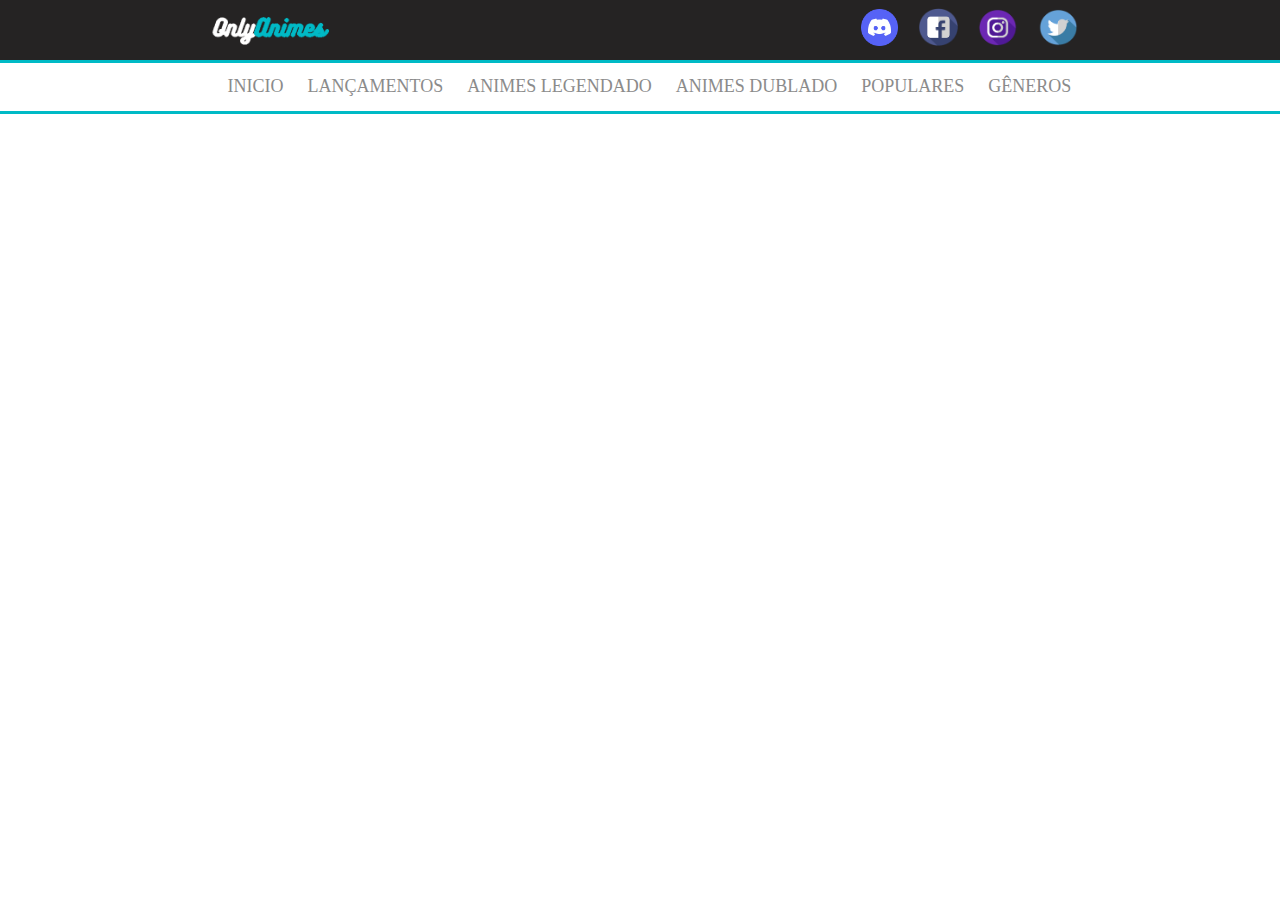
==== index.html @ d325f7c6 "Adcionando audio a logo" ====
<html>
  <head>
    <link rel="stylesheet" href="./css/style.css" />
    <meta charset="UTF-8" />
    <title>OnyAnimes</title>
    <script src="./js/scprit.js"></script>
  </head>

  <body>
    <header class="menu-principal">
      <main>
        <div>
          <div class="logo" onclick="musica()">
            <img src="./img/logo.png" alt="" width="120" onclick="musica()"/>
          </div>
          <div class="redes-sociais">
            <ul>
              <li>
                <a href=""><img src="./img/discord.ico" alt="" width="37" /></a>
              </li>
              <li>
                <a href=""
                  ><img src="./img/facebook.png" alt="" width="40"
                /></a>
              </li>
              <li>
                <a href=""
                  ><img src="./img/instagram.png" alt="" width="40"
                /></a>
              </li>
              <li>
                <a href=""><img src="./img/twitter.png" alt="" width="40" /></a>
              </li>
            </ul>
          </div>
        </div>
      </main>
    </header>
    <main class="menu-2">
      <div>
        <div class="urls">
          <ul>
            <li>
              <a href="">Inicio</a>
            </li>
            <li>
              <a href="">Lançamentos</a>
            </li>
            <li>
              <a href="">Animes Legendado</a>
            </li>
            <li>
              <a href="">Animes Dublado</a>
            </li>
            <li>
              <a href="">Populares</a>
            </li>
            <li>
              <a href="">Gêneros</a>
            </li>
          </ul>
        </div>
      </div>
    </main>
    
  </body>
</html>
---- css/style.css ----
* {
    Margin: 0;
    Padding: 0;
    }
body {
    width: 100%;
    height: 100%;
    margin: auto;
}
ul {
    padding: 0px !important;
}
main {
    margin: 0 auto;
    width: 70%;
}
.menu-principal {
    width: 100%;
    background-color: #252323;
    height: 60px;
}
.logo {
    float: left;
    padding: 17px;
    width: 70%;
}
.redes-sociais ul li{
    display: inline-block;
    padding: 8px;
}
.urls {
    width: 100%;
    height: 48px;
    border-top: 3px solid #00bac6;
    border-bottom: 3px solid #00bac6;
}
.urls ul {
    margin-top: 1%;
    margin-left: 17%;
}
.urls ul li {
    display: inline-block;
    font-size: 18px;
    text-transform: uppercase;
    height: 48px;
}
.urls ul li a{
    padding: 10px;
    text-decoration: none;
    color: #8b8b8b;
}
.urls ul li a:hover {
    color: #00bac6;
    text-decoration: none;
    font-size: 18px;
    text-transform: uppercase;
}
.menu-2 {
    width: 100%;
    background-color: #ffffff;
}
.menu-lancamentos {
    width: 100%;
    background-color: #252323;
}
.lancamentos {
    width: 100%;
    margin-left: 16%;
}
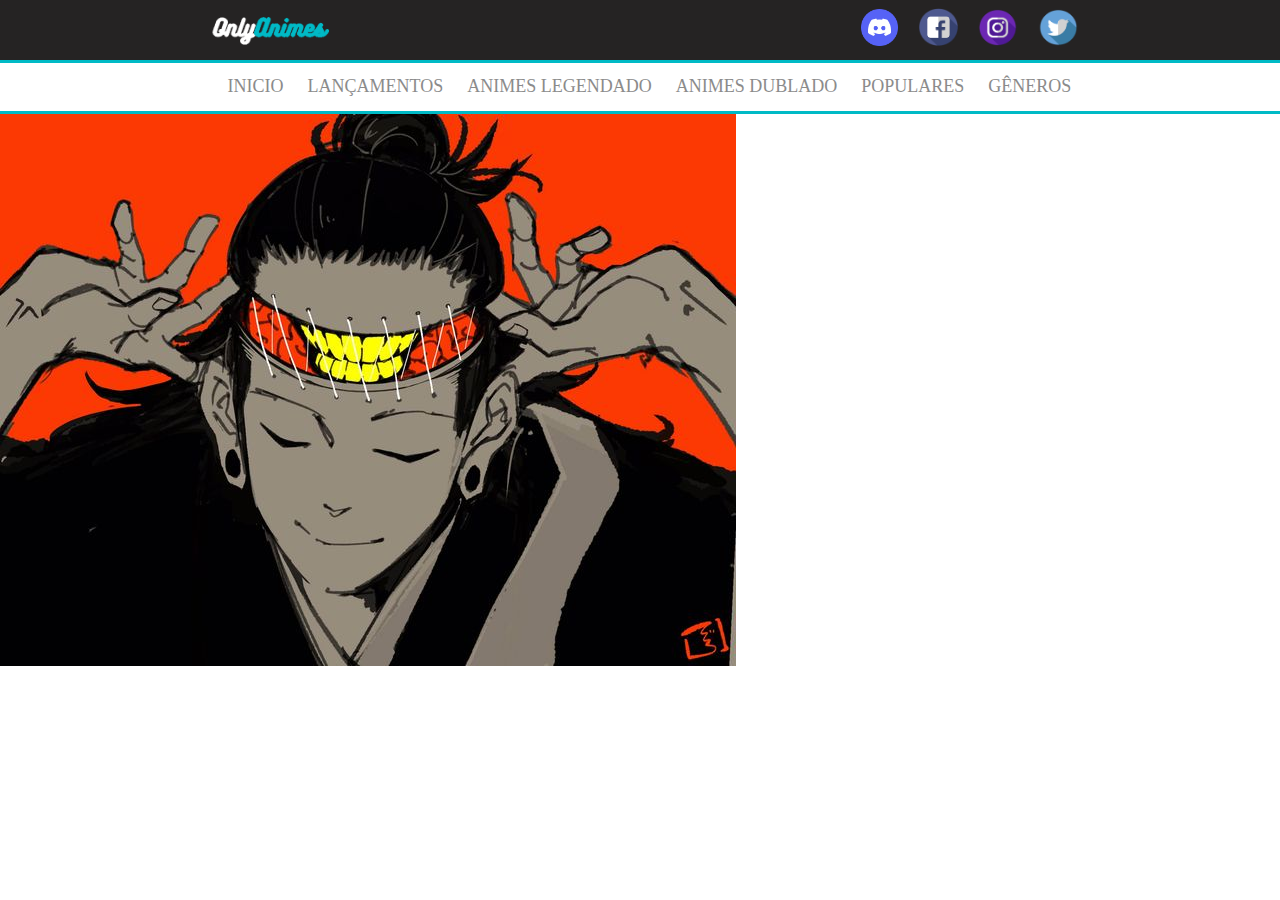
==== commit f0b8e1f7: "adcionando nova img ao site" ====
--- a/index.html
+++ b/index.html
@@ -62,6 +62,7 @@
         </div>
       </div>
     </main>
+    <img src="./img/K.jpg">
     
   </body>
 </html>
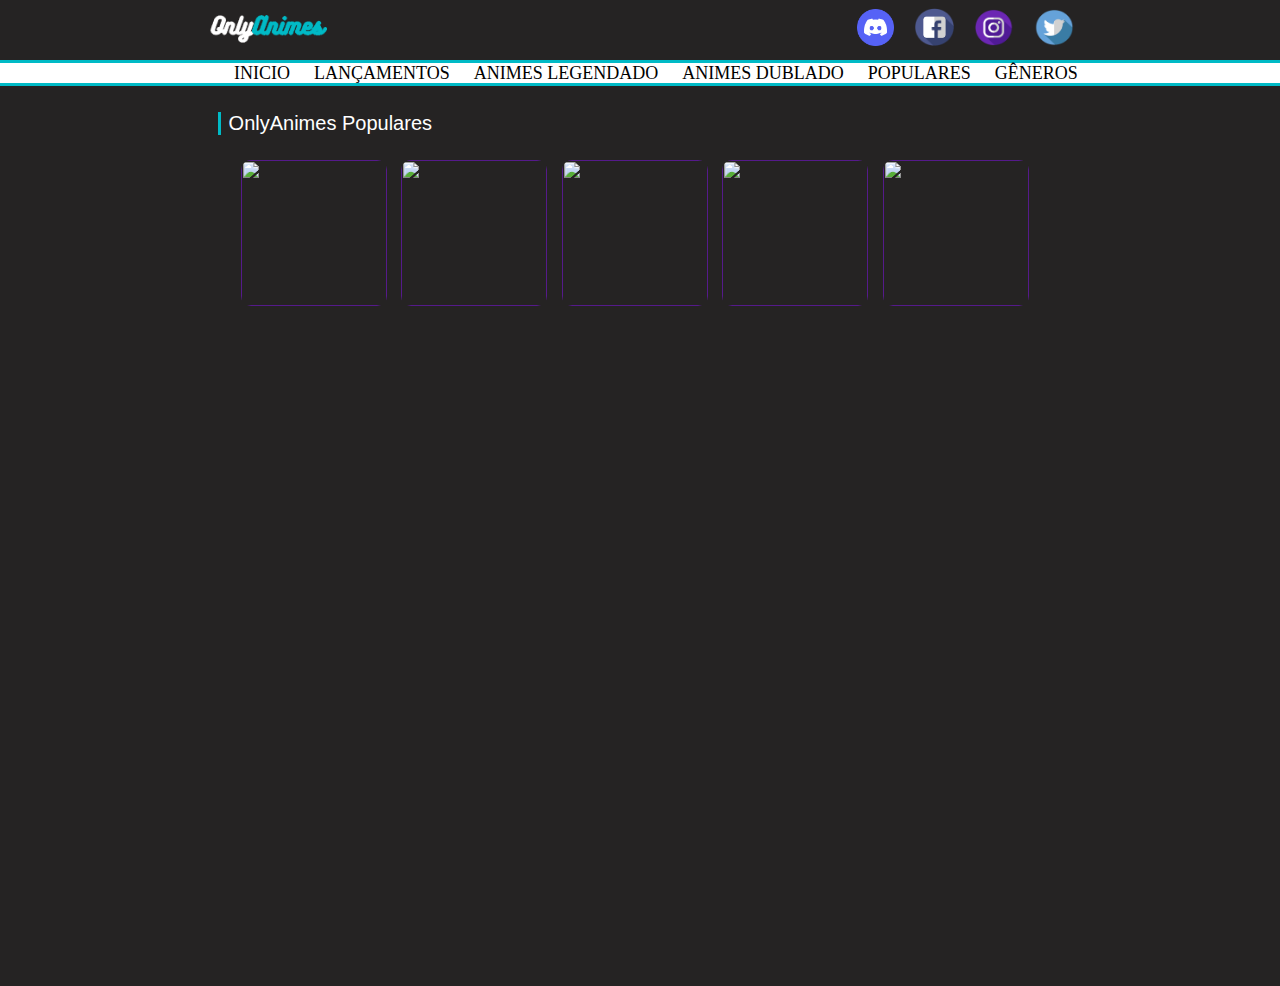
==== commit f6e9a040: "Modificando o background e adcionando imagens" ====
--- a/index.html
+++ b/index.html
@@ -10,8 +10,8 @@
     <header class="menu-principal">
       <main>
         <div>
-          <div class="logo" onclick="musica()">
-            <img src="./img/logo.png" alt="" width="120" onclick="musica()"/>
+          <div class="logo">
+            <img src="./img/logo.png" alt="" width="120" />
           </div>
           <div class="redes-sociais">
             <ul>
@@ -62,7 +62,22 @@
         </div>
       </div>
     </main>
-    <img src="./img/K.jpg">
-    
+    <div>
+    <main class="menu-3">
+      <div>
+        <div class="populares">
+          <ul>
+            <li>OnlyAnimes Populares</li>
+          </ul>
+          <div class="poster">
+            <a href=""><img src="https://animesonline.cc/wp-content/uploads/2019/07/oO5tir7lV4slZHTyhW8lTFrgyif-185x278.jpg"><a>
+            <a href=""><img src="https://animesonline.cc/wp-content/uploads/2019/07/cXC9dtwy9SyODC4Zimi0b8vqzoh-185x278.jpg"></a>
+            <a href=""><img src="https://animesonline.cc/wp-content/uploads/2020/01/obCPZOFe9IoBwZW8NbnRhFAhQxU-185x278.jpg"></a>
+            <a href=""><img src="https://animesonline.cc/wp-content/uploads/2019/09/7sjz43r1dkBpvecDMiiRVNYVllb-185x278.jpg"></a>
+            <a href=""><img src="https://animesonline.cc/wp-content/uploads/2020/01/6R2GkrQW8ZRlZAhEdVKwJjrANwS-185x278.jpg"><a></a>
+          </div>
+        </div>
+    </div>
+    </main>
   </body>
-</html>
+</html>--- a/css/style.css
+++ b/css/style.css
@@ -1,14 +1,14 @@
 * {
     Margin: 0;
     Padding: 0;
-    }
+}
+ul {
+        padding: 0px !important;
+}
 body {
     width: 100%;
     height: 100%;
     margin: auto;
-}
-ul {
-    padding: 0px !important;
 }
 main {
     margin: 0 auto;
@@ -21,7 +21,7 @@
 }
 .logo {
     float: left;
-    padding: 17px;
+    padding: 15px;
     width: 70%;
 }
 .redes-sociais ul li{
@@ -30,24 +30,22 @@
 }
 .urls {
     width: 100%;
-    height: 48px;
+    height: 20px;
     border-top: 3px solid #00bac6;
     border-bottom: 3px solid #00bac6;
 }
 .urls ul {
-    margin-top: 1%;
-    margin-left: 17%;
+    margin-left: 17.5%;
 }
 .urls ul li {
     display: inline-block;
     font-size: 18px;
     text-transform: uppercase;
-    height: 48px;
 }
 .urls ul li a{
     padding: 10px;
     text-decoration: none;
-    color: #8b8b8b;
+    color: #000000;
 }
 .urls ul li a:hover {
     color: #00bac6;
@@ -59,11 +57,36 @@
     width: 100%;
     background-color: #ffffff;
 }
-.menu-lancamentos {
+.menu-3 {
+    width: 100%;
+    height: 100%;
+}
+.populares {
+    height: 100%;
     width: 100%;
     background-color: #252323;
 }
-.lancamentos {
+.populares ul li {
+    padding-left: 8px;
+    margin-top: 2%;
+    margin-left: 17%;
+    display: inline-block;
+    border-left: solid;
+    border-width: 3px;
+    border-left-color: #00bac6;
+    font-size: 20px;
+    color: #ffffff;
+    font-family: sans-serif;
+}
+.poster {
+    margin-top: 2%;
+    margin-left: 18%;
+}
+.poster img {
+    margin-left: 1%;
+}
+.poster a img{
     width: 100%;
-    margin-left: 16%;
+    border-radius: 10px 10px;
+    width: 146px;
 }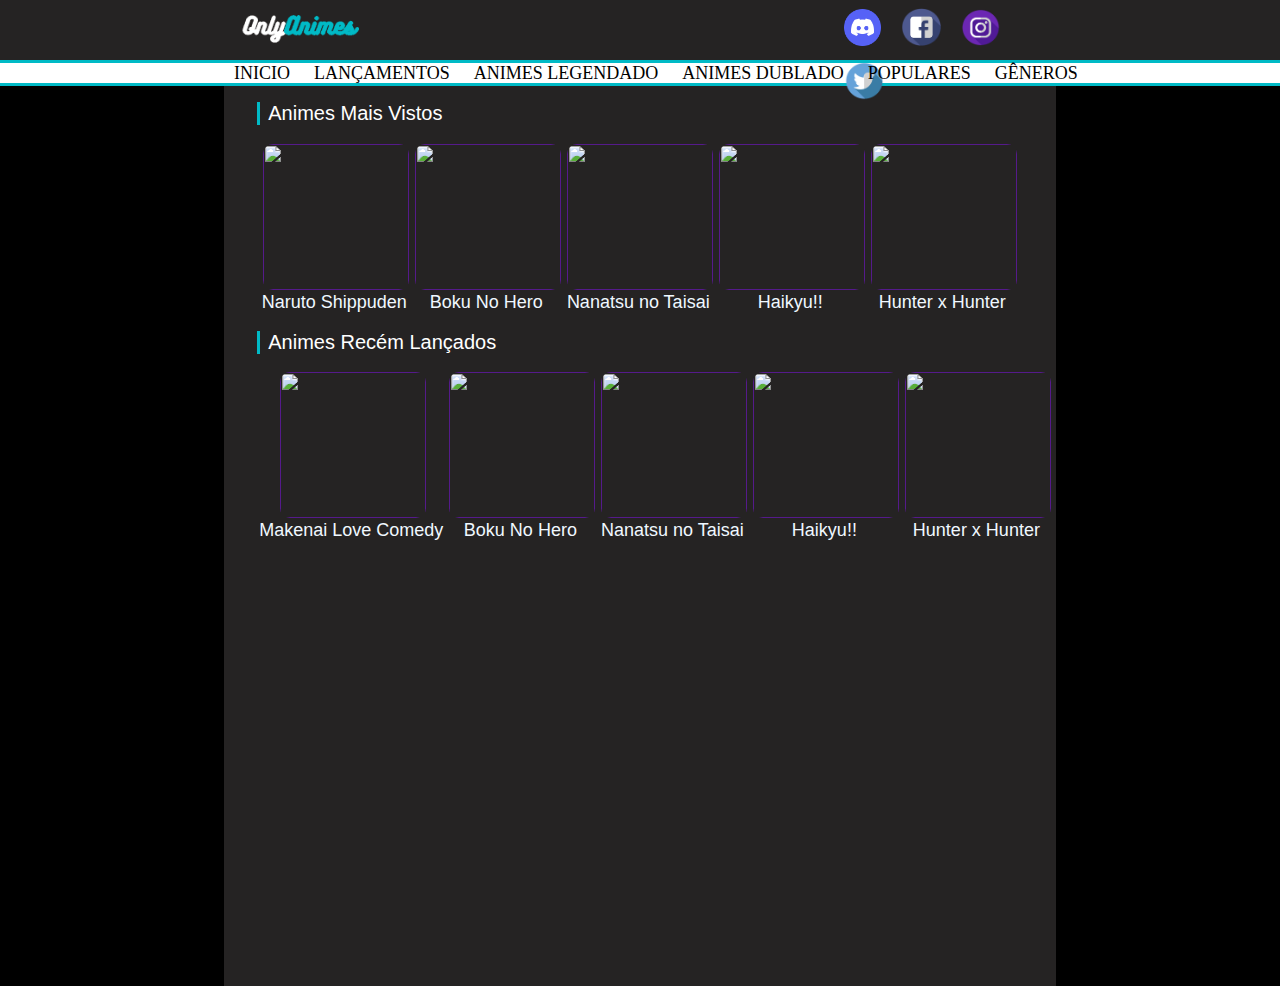
==== commit 8401c625: "Adcionando Lançamentos Recentes e delimitando alguns espaços" ====
--- a/index.html
+++ b/index.html
@@ -1,83 +1,154 @@
 <html>
-  <head>
-    <link rel="stylesheet" href="./css/style.css" />
-    <meta charset="UTF-8" />
-    <title>OnyAnimes</title>
-    <script src="./js/scprit.js"></script>
-  </head>
 
-  <body>
-    <header class="menu-principal">
-      <main>
-        <div>
-          <div class="logo">
-            <img src="./img/logo.png" alt="" width="120" />
-          </div>
-          <div class="redes-sociais">
-            <ul>
-              <li>
-                <a href=""><img src="./img/discord.ico" alt="" width="37" /></a>
-              </li>
-              <li>
-                <a href=""
-                  ><img src="./img/facebook.png" alt="" width="40"
-                /></a>
-              </li>
-              <li>
-                <a href=""
-                  ><img src="./img/instagram.png" alt="" width="40"
-                /></a>
-              </li>
-              <li>
-                <a href=""><img src="./img/twitter.png" alt="" width="40" /></a>
-              </li>
-            </ul>
-          </div>
+<head>
+  <link rel="stylesheet" href="./css/style.css" />
+  <meta charset="UTF-8" />
+  <title>OnyAnimes</title>
+  <script src="./js/scprit.js"></script>
+</head>
+
+<body>
+  <header class="menu-principal">
+    <main>
+      <div>
+        <div class="logo">
+          <img src="./img/logo.png" alt="" width="120" />
         </div>
-      </main>
-    </header>
-    <main class="menu-2">
-      <div>
-        <div class="urls">
+        <div class="redes-sociais">
           <ul>
             <li>
-              <a href="">Inicio</a>
+              <a href=""><img src="./img/discord.ico" alt="" width="37" /></a>
             </li>
             <li>
-              <a href="">Lançamentos</a>
+              <a href=""><img src="./img/facebook.png" alt="" width="40" /></a>
             </li>
             <li>
-              <a href="">Animes Legendado</a>
+              <a href=""><img src="./img/instagram.png" alt="" width="40" /></a>
             </li>
             <li>
-              <a href="">Animes Dublado</a>
-            </li>
-            <li>
-              <a href="">Populares</a>
-            </li>
-            <li>
-              <a href="">Gêneros</a>
+              <a href=""><img src="./img/twitter.png" alt="" width="40" /></a>
             </li>
           </ul>
         </div>
       </div>
     </main>
+  </header>
+  <main class="menu-2">
     <div>
+      <div class="urls">
+        <ul>
+          <li>
+            <a href="">Inicio</a>
+          </li>
+          <li>
+            <a href="">Lançamentos</a>
+          </li>
+          <li>
+            <a href="">Animes Legendado</a>
+          </li>
+          <li>
+            <a href="">Animes Dublado</a>
+          </li>
+          <li>
+            <a href="">Populares</a>
+          </li>
+          <li>
+            <a href="">Gêneros</a>
+          </li>
+        </ul>
+      </div>
+    </div>
+  </main>
+  <div class="center">
     <main class="menu-3">
       <div>
         <div class="populares">
           <ul>
-            <li>OnlyAnimes Populares</li>
+            <li>Animes Mais Vistos</li>
           </ul>
-          <div class="poster">
-            <a href=""><img src="https://animesonline.cc/wp-content/uploads/2019/07/oO5tir7lV4slZHTyhW8lTFrgyif-185x278.jpg"><a>
-            <a href=""><img src="https://animesonline.cc/wp-content/uploads/2019/07/cXC9dtwy9SyODC4Zimi0b8vqzoh-185x278.jpg"></a>
-            <a href=""><img src="https://animesonline.cc/wp-content/uploads/2020/01/obCPZOFe9IoBwZW8NbnRhFAhQxU-185x278.jpg"></a>
-            <a href=""><img src="https://animesonline.cc/wp-content/uploads/2019/09/7sjz43r1dkBpvecDMiiRVNYVllb-185x278.jpg"></a>
-            <a href=""><img src="https://animesonline.cc/wp-content/uploads/2020/01/6R2GkrQW8ZRlZAhEdVKwJjrANwS-185x278.jpg"><a></a>
+          <div>
+            <table class="poster">
+              <tbody>
+                <tr>
+                  <td>
+                    <a href=""><img
+                        src="https://animesonline.cc/wp-content/uploads/2019/09/ic9Gb4Zz09ns3JPYHdax8u5kt0n-185x278.jpg"><a>
+                  </td>
+                  <td>
+                    <a href=""><img
+                        src="https://animesonline.cc/wp-content/uploads/2019/07/5Ui54VS5oxmPzzdEGJEUkW0uESI-185x278.jpg"></a>
+                  </td>
+                  <td>
+                    <a href=""><img
+                        src="https://animesonline.cc/wp-content/uploads/2019/09/fJ0Jy7NNdqIuYcYNqeK7YJHVLL0-185x278.jpg"></a>
+                  </td>
+                  <td>
+                    <a href=""><img
+                        src="https://animesonline.cc/wp-content/uploads/2020/01/aXhi0b2MZWHekY402PyNjrj3LnR-185x278.jpg"></a>
+                  </td>
+                  <td>
+                    <a href=""><img
+                        src="https://animesonline.cc/wp-content/uploads/2020/01/obCPZOFe9IoBwZW8NbnRhFAhQxU-185x278.jpg"></a>
+                  </td>
+                </tr>
+              </tbody>
+              <tfoot>
+                <tr>
+                  <td>Naruto Shippuden</td>
+                  <td>Boku No Hero</td>
+                  <td>Nanatsu no Taisai</td>
+                  <td>Haikyu!!</td>
+                  <td>Hunter x Hunter</td>
+                </tr>
+              </tfoot>
+            </table>
+          </div>
+          <div>
+            <ul>
+              <li>Animes Recém Lançados</li>
+            </ul>
+            <div>
+              <table class="poster">
+                <tbody>
+                  <tr>
+                    <td>
+                      <a href=""><img
+                          src="https://animesonline.cc/wp-content/uploads/2021/04/xmVZuD4vr3fMwaPNvSuPZmQ76ai-185x278.jpg"><a>
+                    </td>
+                    <td>
+                      <a href=""><img
+                          src="https://animesonline.cc/wp-content/uploads/2019/07/5Ui54VS5oxmPzzdEGJEUkW0uESI-185x278.jpg"></a>
+                    </td>
+                    <td>
+                      <a href=""><img
+                          src="https://animesonline.cc/wp-content/uploads/2019/09/fJ0Jy7NNdqIuYcYNqeK7YJHVLL0-185x278.jpg"></a>
+                    </td>
+                    <td>
+                      <a href=""><img
+                          src="https://animesonline.cc/wp-content/uploads/2020/01/aXhi0b2MZWHekY402PyNjrj3LnR-185x278.jpg"></a>
+                    </td>
+                    <td>
+                      <a href=""><img
+                          src="https://animesonline.cc/wp-content/uploads/2020/01/obCPZOFe9IoBwZW8NbnRhFAhQxU-185x278.jpg"></a>
+                    </td>
+                  </tr>
+                </tbody>
+                <tfoot>
+                  <tr>
+                    <td>Makenai Love Comedy</td>
+                    <td>Boku No Hero</td>
+                    <td>Nanatsu no Taisai</td>
+                    <td>Haikyu!!</td>
+                    <td>Hunter x Hunter</td>
+                  </tr>
+                </tfoot>
+              </table>
+            </div>
           </div>
         </div>
+      </div>
     </div>
-    </main>
-  </body>
+  </main>
+</body>
+
 </html>--- a/css/style.css
+++ b/css/style.css
@@ -6,13 +6,18 @@
         padding: 0px !important;
 }
 body {
+    background-color: #000000;
     width: 100%;
     height: 100%;
     margin: auto;
 }
 main {
     margin: 0 auto;
-    width: 70%;
+    width: 65%;
+}
+.center{
+    margin: 0 auto;
+    width: 65%;
 }
 .menu-principal {
     width: 100%;
@@ -66,10 +71,13 @@
     width: 100%;
     background-color: #252323;
 }
+.populares ul {
+    margin-left: 4%;
+}
+
 .populares ul li {
     padding-left: 8px;
     margin-top: 2%;
-    margin-left: 17%;
     display: inline-block;
     border-left: solid;
     border-width: 3px;
@@ -80,13 +88,14 @@
 }
 .poster {
     margin-top: 2%;
-    margin-left: 18%;
-}
-.poster img {
-    margin-left: 1%;
+    margin-left: 4%;
+    font-size: 18px;
+    text-align: center;
+    color: aliceblue;
+    font-family: sans-serif;
 }
 .poster a img{
-    width: 100%;
+    margin-left: 4px;
     border-radius: 10px 10px;
     width: 146px;
-}+}
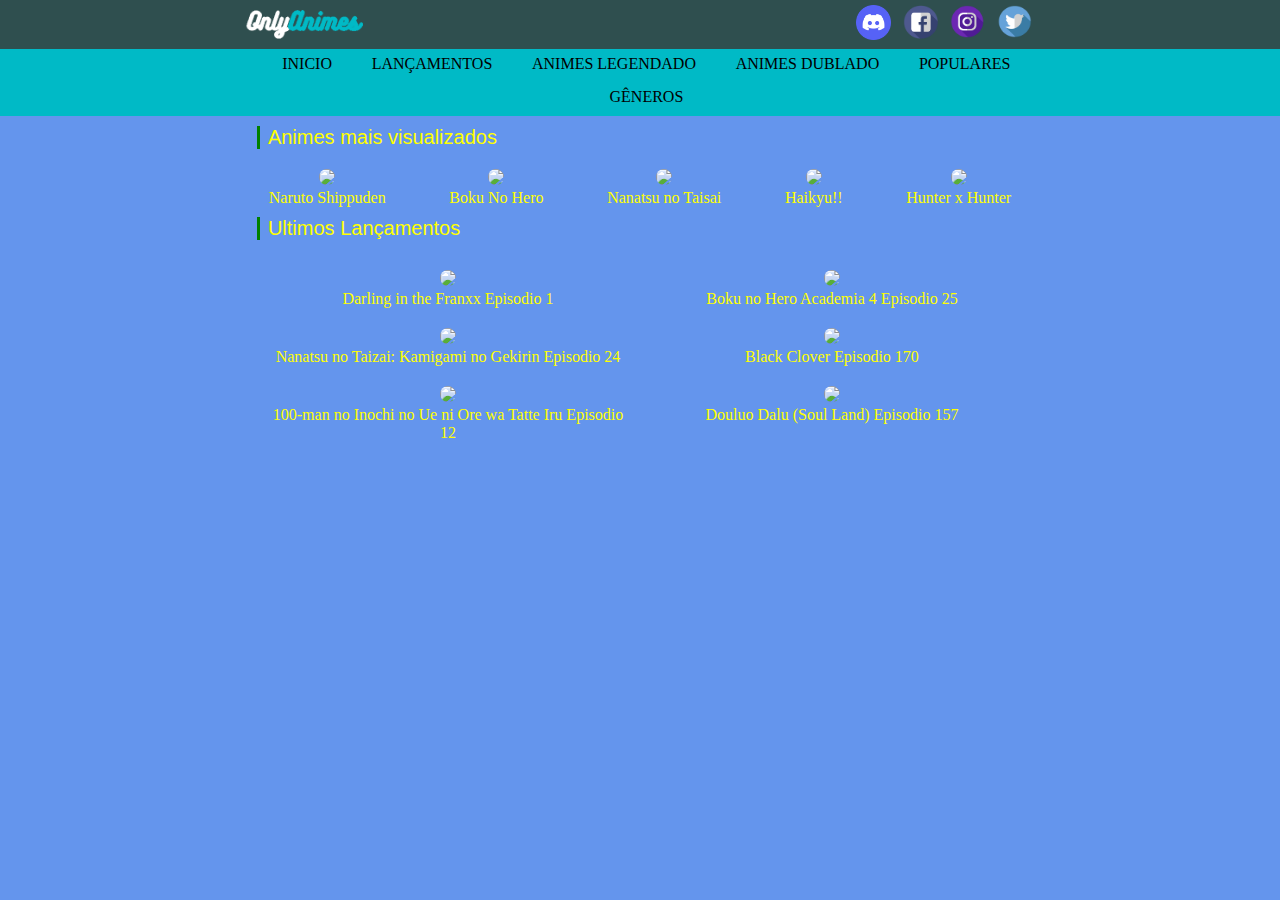
==== commit 1dc9b00b: "Changes" ====
--- a/index.html
+++ b/index.html
@@ -1,154 +1,116 @@
-<html>
+<!Doctype html>
 
 <head>
-  <link rel="stylesheet" href="./css/style.css" />
-  <meta charset="UTF-8" />
-  <title>OnyAnimes</title>
-  <script src="./js/scprit.js"></script>
+  <link rel="stylesheet" href="./css/stile.css">
+  <meta charset="UTF-8">
+  <title>OnlyAnimes</title>
+  <meta name="viewport" content="width=device-width, initial-scale=1.0">
 </head>
 
 <body>
-  <header class="menu-principal">
-    <main>
+  <header class="header">
+    <img src="./img/logo.png" width="120">
+    <nav>
+      <ul class="menu">
+        <li>
+          <a href=""><img src="./img/discord.ico"></a>
+        </li>
+        <li>
+          <a href=""><img src="./img/facebook.png"></a>
+        </li>
+        <li>
+          <a href=""><img src="./img/instagram.png"></a>
+        </li>
+        <li>
+          <a href=""><img src="./img/twitter.png"></a>
+        </li>
+      </ul>
+    </nav>
+  </header>
+  <div class="menu-2">
+    <nav>
+      <ul class="urls">
+        <li>
+          <a href="">Inicio</a>
+        </li>
+        <li>
+          <a href="">Lançamentos</a>
+        </li>
+        <li>
+          <a href="">Animes Legendado</a>
+        </li>
+        <li>
+          <a href="">Animes Dublado</a>
+        </li>
+        <li>
+          <a href="">Populares</a>
+        </li>
+        <li>
+          <a href="#">Gêneros</a>
+        </li>
+      </ul>
+    </nav>
+  </div>
+  </div>
+  <div class="form">
+    <ul>
+      <li>Animes mais visualizados</li>
+    </ul>
+  </div>
+  <section class="menu-3">
+    <div>
+      <a href="#"><img src="https://animesonline.cc/wp-content/uploads/2019/09/ic9Gb4Zz09ns3JPYHdax8u5kt0n-185x278.jpg"></a>
+      <p>Naruto Shippuden</p>
+    </div>
+    <div>
+      <a href="#"><img src="https://animesonline.cc/wp-content/uploads/2019/07/5Ui54VS5oxmPzzdEGJEUkW0uESI-185x278.jpg"></a>
+      <p>Boku No Hero</p>
+    </div>
+    <div>
+      <a href="#"><img src="https://animesonline.cc/wp-content/uploads/2019/09/fJ0Jy7NNdqIuYcYNqeK7YJHVLL0-185x278.jpg"></a>
+      <p>Nanatsu no Taisai</p>
+    </div>
+    <div>
+      <a href="#"><img src="https://animesonline.cc/wp-content/uploads/2020/01/aXhi0b2MZWHekY402PyNjrj3LnR-185x278.jpg"></a>
+      <p>Haikyu!!</p>
+    </div>
+    <div>
+      <a href="#"><img src="https://animesonline.cc/wp-content/uploads/2020/01/obCPZOFe9IoBwZW8NbnRhFAhQxU-185x278.jpg"></a>
+      <p>Hunter x Hunter</p>
+    </div>
+  </section>
+    <div class="form">
+      <ul>
+        <li>Ultimos Lançamentos</li>
+      </ul>
+    </div>
+    <section class="flex">
       <div>
-        <div class="logo">
-          <img src="./img/logo.png" alt="" width="120" />
-        </div>
-        <div class="redes-sociais">
-          <ul>
-            <li>
-              <a href=""><img src="./img/discord.ico" alt="" width="37" /></a>
-            </li>
-            <li>
-              <a href=""><img src="./img/facebook.png" alt="" width="40" /></a>
-            </li>
-            <li>
-              <a href=""><img src="./img/instagram.png" alt="" width="40" /></a>
-            </li>
-            <li>
-              <a href=""><img src="./img/twitter.png" alt="" width="40" /></a>
-            </li>
-          </ul>
-        </div>
+        <a href="#"><img src="https://animesonline.cc/wp-content/uploads/2019/07/gQODK1aRngAfkCqBNqKrHyCtdqY-300x169.jpg"></a>
+        <p>Darling in the Franxx Episodio 1</p>
       </div>
-    </main>
-  </header>
-  <main class="menu-2">
-    <div>
-      <div class="urls">
-        <ul>
-          <li>
-            <a href="">Inicio</a>
-          </li>
-          <li>
-            <a href="">Lançamentos</a>
-          </li>
-          <li>
-            <a href="">Animes Legendado</a>
-          </li>
-          <li>
-            <a href="">Animes Dublado</a>
-          </li>
-          <li>
-            <a href="">Populares</a>
-          </li>
-          <li>
-            <a href="">Gêneros</a>
-          </li>
-        </ul>
+      <div>
+        <a href="#"><img src="https://animesonline.cc/wp-content/uploads/2020/04/k9FPjWsC0DNnVThIULcdEVuPn6h-300x169.jpg"></a>
+        <p>Boku no Hero Academia 4 Episodio 25</p>
       </div>
-    </div>
-  </main>
-  <div class="center">
-    <main class="menu-3">
       <div>
-        <div class="populares">
-          <ul>
-            <li>Animes Mais Vistos</li>
-          </ul>
-          <div>
-            <table class="poster">
-              <tbody>
-                <tr>
-                  <td>
-                    <a href=""><img
-                        src="https://animesonline.cc/wp-content/uploads/2019/09/ic9Gb4Zz09ns3JPYHdax8u5kt0n-185x278.jpg"><a>
-                  </td>
-                  <td>
-                    <a href=""><img
-                        src="https://animesonline.cc/wp-content/uploads/2019/07/5Ui54VS5oxmPzzdEGJEUkW0uESI-185x278.jpg"></a>
-                  </td>
-                  <td>
-                    <a href=""><img
-                        src="https://animesonline.cc/wp-content/uploads/2019/09/fJ0Jy7NNdqIuYcYNqeK7YJHVLL0-185x278.jpg"></a>
-                  </td>
-                  <td>
-                    <a href=""><img
-                        src="https://animesonline.cc/wp-content/uploads/2020/01/aXhi0b2MZWHekY402PyNjrj3LnR-185x278.jpg"></a>
-                  </td>
-                  <td>
-                    <a href=""><img
-                        src="https://animesonline.cc/wp-content/uploads/2020/01/obCPZOFe9IoBwZW8NbnRhFAhQxU-185x278.jpg"></a>
-                  </td>
-                </tr>
-              </tbody>
-              <tfoot>
-                <tr>
-                  <td>Naruto Shippuden</td>
-                  <td>Boku No Hero</td>
-                  <td>Nanatsu no Taisai</td>
-                  <td>Haikyu!!</td>
-                  <td>Hunter x Hunter</td>
-                </tr>
-              </tfoot>
-            </table>
-          </div>
-          <div>
-            <ul>
-              <li>Animes Recém Lançados</li>
-            </ul>
-            <div>
-              <table class="poster">
-                <tbody>
-                  <tr>
-                    <td>
-                      <a href=""><img
-                          src="https://animesonline.cc/wp-content/uploads/2021/04/xmVZuD4vr3fMwaPNvSuPZmQ76ai-185x278.jpg"><a>
-                    </td>
-                    <td>
-                      <a href=""><img
-                          src="https://animesonline.cc/wp-content/uploads/2019/07/5Ui54VS5oxmPzzdEGJEUkW0uESI-185x278.jpg"></a>
-                    </td>
-                    <td>
-                      <a href=""><img
-                          src="https://animesonline.cc/wp-content/uploads/2019/09/fJ0Jy7NNdqIuYcYNqeK7YJHVLL0-185x278.jpg"></a>
-                    </td>
-                    <td>
-                      <a href=""><img
-                          src="https://animesonline.cc/wp-content/uploads/2020/01/aXhi0b2MZWHekY402PyNjrj3LnR-185x278.jpg"></a>
-                    </td>
-                    <td>
-                      <a href=""><img
-                          src="https://animesonline.cc/wp-content/uploads/2020/01/obCPZOFe9IoBwZW8NbnRhFAhQxU-185x278.jpg"></a>
-                    </td>
-                  </tr>
-                </tbody>
-                <tfoot>
-                  <tr>
-                    <td>Makenai Love Comedy</td>
-                    <td>Boku No Hero</td>
-                    <td>Nanatsu no Taisai</td>
-                    <td>Haikyu!!</td>
-                    <td>Hunter x Hunter</td>
-                  </tr>
-                </tfoot>
-              </table>
-            </div>
-          </div>
-        </div>
+        <a href="#"><img src="https://animesonline.cc/wp-content/uploads/2020/03/e5eZiAjBrRJYhg7VzfuUOv6p2FA-300x169.jpg"></a>
+        <p>Nanatsu no Taizai: Kamigami no Gekirin Episodio 24</p>
       </div>
-    </div>
-  </main>
+      <div>
+        <a href="#"><img src="https://animesonline.cc/wp-content/uploads/2021/03/mremza0bToVBacGXFnY5BmsjwIE-300x169.jpg"></a>
+        <p>Black Clover Episodio 170</p>
+      </div>
+      <div>
+        <a href="#"><img src="https://animesonline.cc/wp-content/uploads/2020/12/90ap6G2EHhXGrWW38DC948nFfS7-300x169.jpg"></a>
+        <p>100-man no Inochi no Ue ni Ore wa Tatte Iru Episodio 12</p>
+      </div>
+      <div>
+        <a href="#"><img src="https://animesonline.cc/wp-content/uploads/2021/04/mvbknjdlfjgoweurq11q32w5-300x170.jpg"></a>
+        <p>Douluo Dalu (Soul Land) Episodio 157</p>
+      </div>
+    </section>
+    
 </body>
 
 </html>--- a/css/stile.css
+++ b/css/stile.css
@@ -0,0 +1,124 @@
+body, ul, li, p{
+    margin: 0px;
+    padding: 0px;
+    list-style: none;
+    font-family: 'Times New Roman';
+    color: yellow;
+}
+body{
+    background-color: cornflowerblue;
+}
+img{
+    max-width: 100%;
+    border-radius: 10px 10px;
+}
+.header{
+    width: 100%;
+    background-color: darkslategray;
+    display: flex;
+    justify-content: space-around;
+    align-items: center;
+    flex-wrap: wrap;
+    margin: 0 auto;
+}
+.menu{
+    display: flex;
+}
+.menu img{
+    width: 37px;
+}
+.menu li{
+    margin-left: 1%;
+}
+.menu li a{
+    display: block;
+    padding: 5px;
+}
+/*---------------------------------------------------------------*/
+.form ul {
+    margin-top: 10px;
+}
+.form li{
+    margin-top: 10px;
+    padding-left: 8px;
+    display: flex;
+    border-left: solid;
+    border-width: 3px;
+    border-left-color: green;
+    font-size: 20px;
+    color: yellow;
+    font-family: sans-serif;
+    margin: 0 auto;
+    width: 59%;
+    margin-bottom: 20px;
+    align-items: center;
+}
+
+.menu-2 {
+    background-color: #00bac6;
+    width: 100vw;
+    margin: 0 auto;
+}
+.urls{
+    /*border: 3px solid firebrick;*/
+    width: 60vw;
+    display: flex;
+    justify-content: space-around;
+    flex-wrap: wrap;
+    margin: 0 auto;
+}
+.urls li{
+    margin-left: 1vw;
+    padding: 0.6vh;
+    height: 2.5vh;
+}
+.urls li a{
+    display: block;
+    color: black;
+    text-decoration: none;
+    text-transform: uppercase;
+}
+.urls li a:hover{
+    color: #ffffff; 
+}
+.urls li:hover{
+    color: rgb(0, 0, 0);
+    background-color: #10323531;
+    border-top:2px solid #0000004d;
+    border-bottom:2px solid #0000004d;
+    margin-left: 1vw;
+    padding: 0.3vh;
+     /*
+    border-bottom: 2px solid #ffffff;
+    */
+}
+
+.menu-3 {
+    display: flex;
+    flex-wrap: wrap;
+    width: 58vw;
+    margin: 0 auto;
+    justify-content: space-between;
+}
+.menu-3 div{
+    text-align: center;
+    align-items: flex-end;
+}
+.menu-3 img {
+    width: 146px;
+}
+/* Css FlexBox 1 */
+
+
+.flex{
+    display: flex;
+    flex-wrap: wrap;
+    width: 60%;
+    margin: 0 auto;
+}
+.flex div{
+    flex: 1 1 250px;
+    text-align: center;
+    margin: 10px;
+}
+
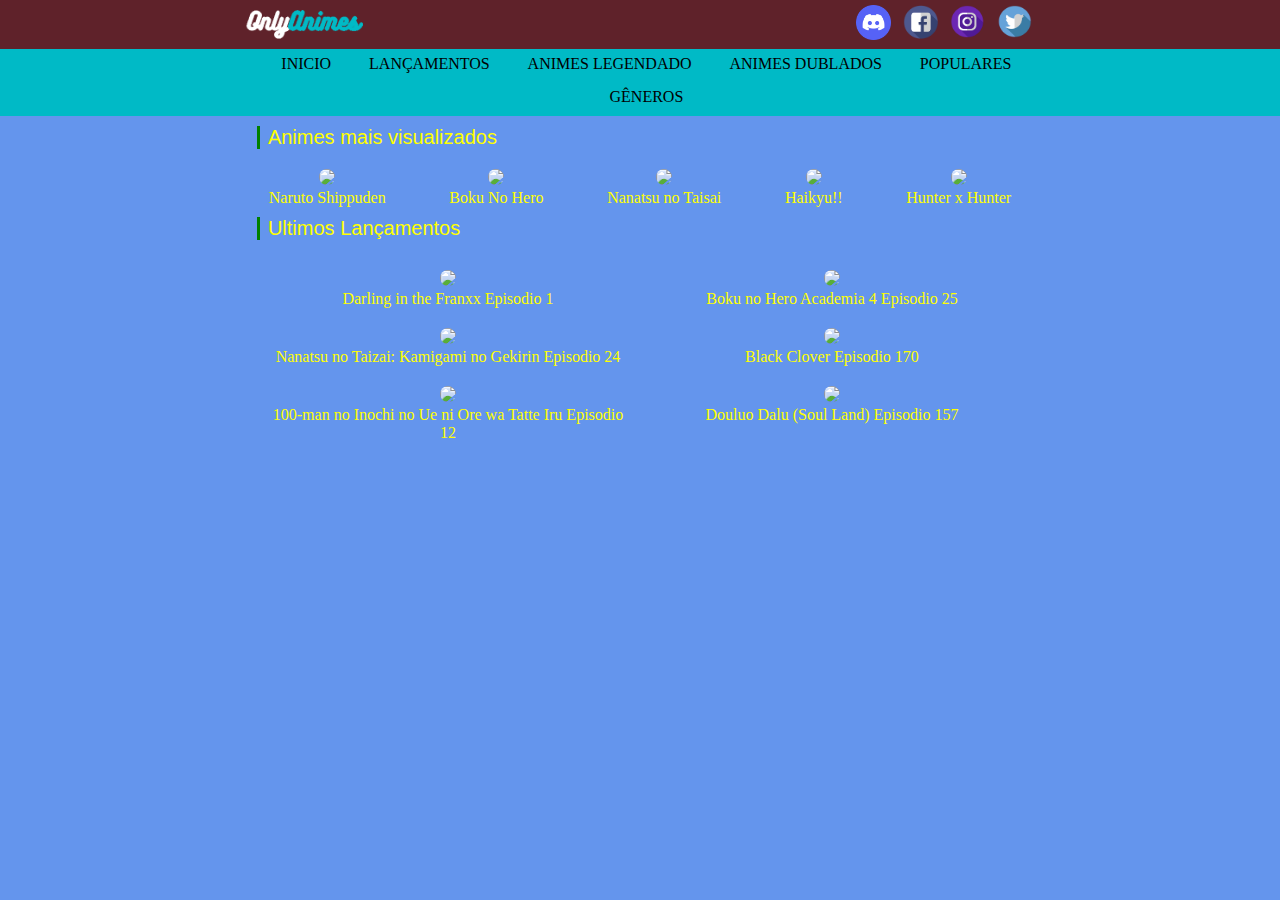
==== commit d64804c3: "Update index.html" ====
--- a/index.html
+++ b/index.html
@@ -40,7 +40,7 @@
           <a href="">Animes Legendado</a>
         </li>
         <li>
-          <a href="">Animes Dublado</a>
+          <a href="">Animes Dublados</a>
         </li>
         <li>
           <a href="">Populares</a>
@@ -113,4 +113,4 @@
     
 </body>
 
-</html>+</html>
--- a/css/stile.css
+++ b/css/stile.css
@@ -14,7 +14,7 @@
 }
 .header{
     width: 100%;
-    background-color: darkslategray;
+    background-color: rgb(95, 34, 42);
     display: flex;
     justify-content: space-around;
     align-items: center;
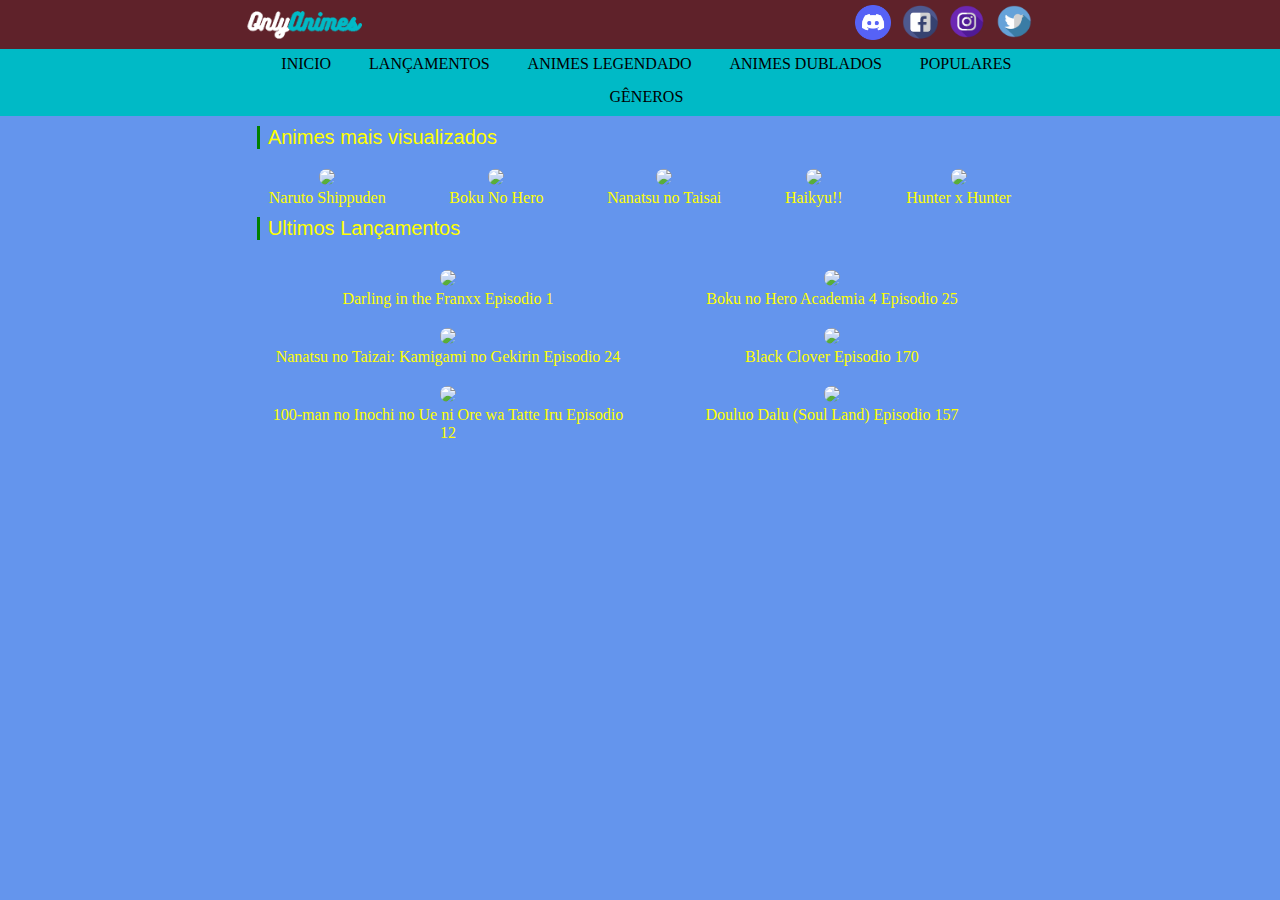
==== commit c3dd63a2: "Update index.html" ====
--- a/index.html
+++ b/index.html
@@ -9,7 +9,7 @@
 
 <body>
   <header class="header">
-    <img src="./img/logo.png" width="120">
+    <img src="./img/logo.png" width="118">
     <nav>
       <ul class="menu">
         <li>
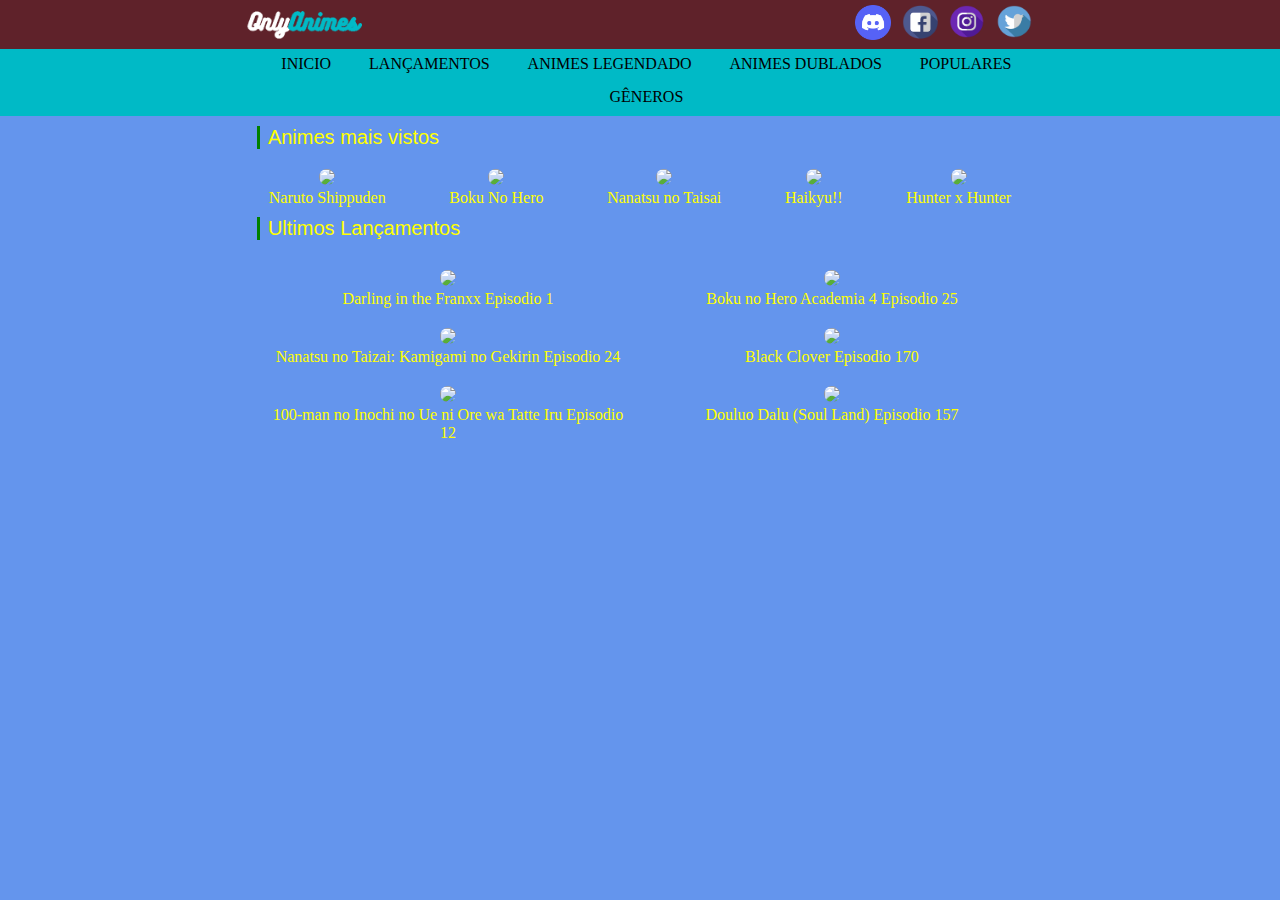
==== commit bb02ad27: "Update index.html" ====
--- a/index.html
+++ b/index.html
@@ -54,7 +54,7 @@
   </div>
   <div class="form">
     <ul>
-      <li>Animes mais visualizados</li>
+      <li>Animes mais vistos</li>
     </ul>
   </div>
   <section class="menu-3">
